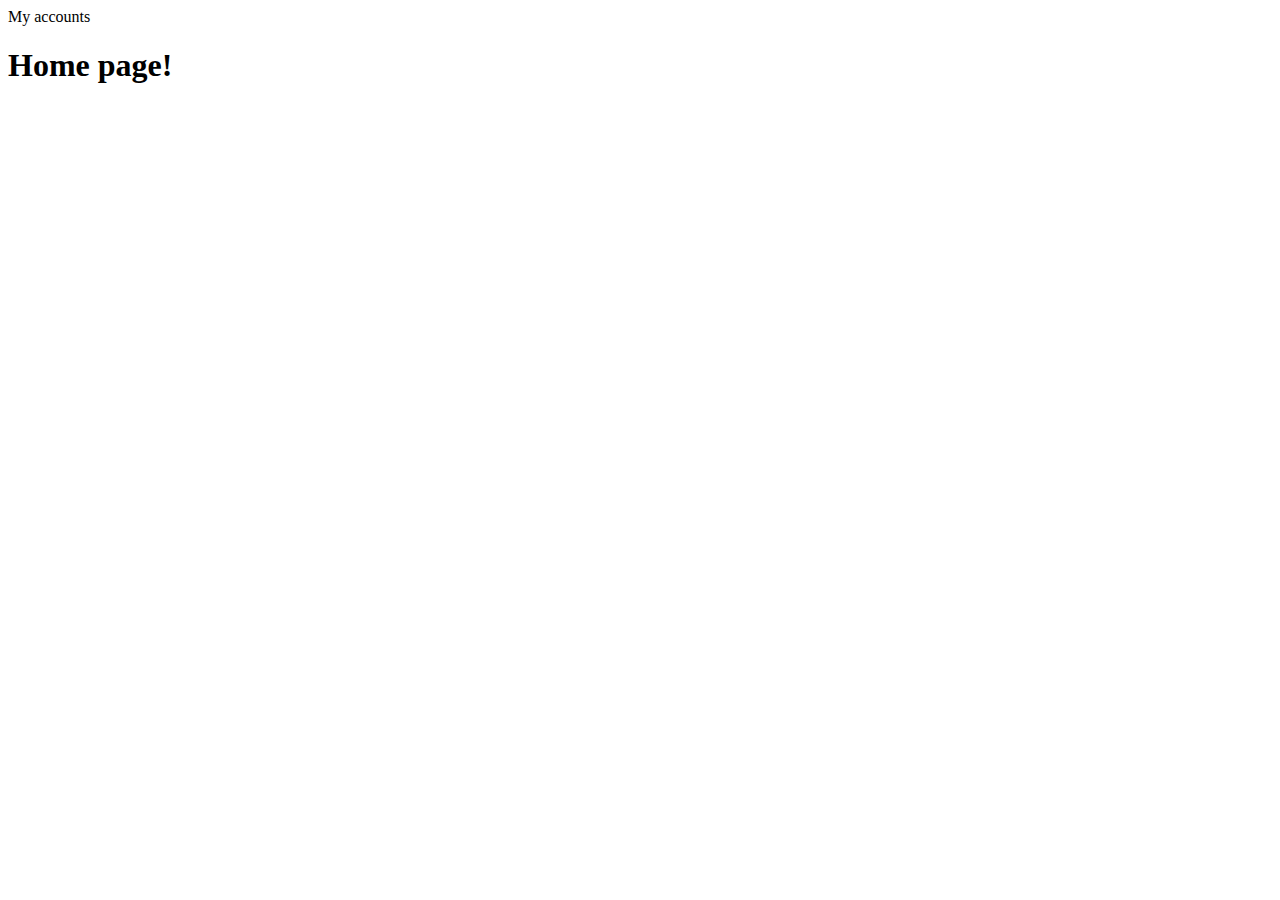
==== src/main/resources/templates/index.html @ 5ada9728 "add application layout" ====
<!DOCTYPE html>
<html xmlns:layout="http://www.w3.org/1999/xhtml" layout:decorate="~{layouts/application}">
<head>
    <title>Login</title>
</head>
<body>
<span layout:fragment="title">My accounts</span>
<div layout:fragment="content">
    <h1 class="text-primary">Home page!</h1>
</div>
</body>
</html>
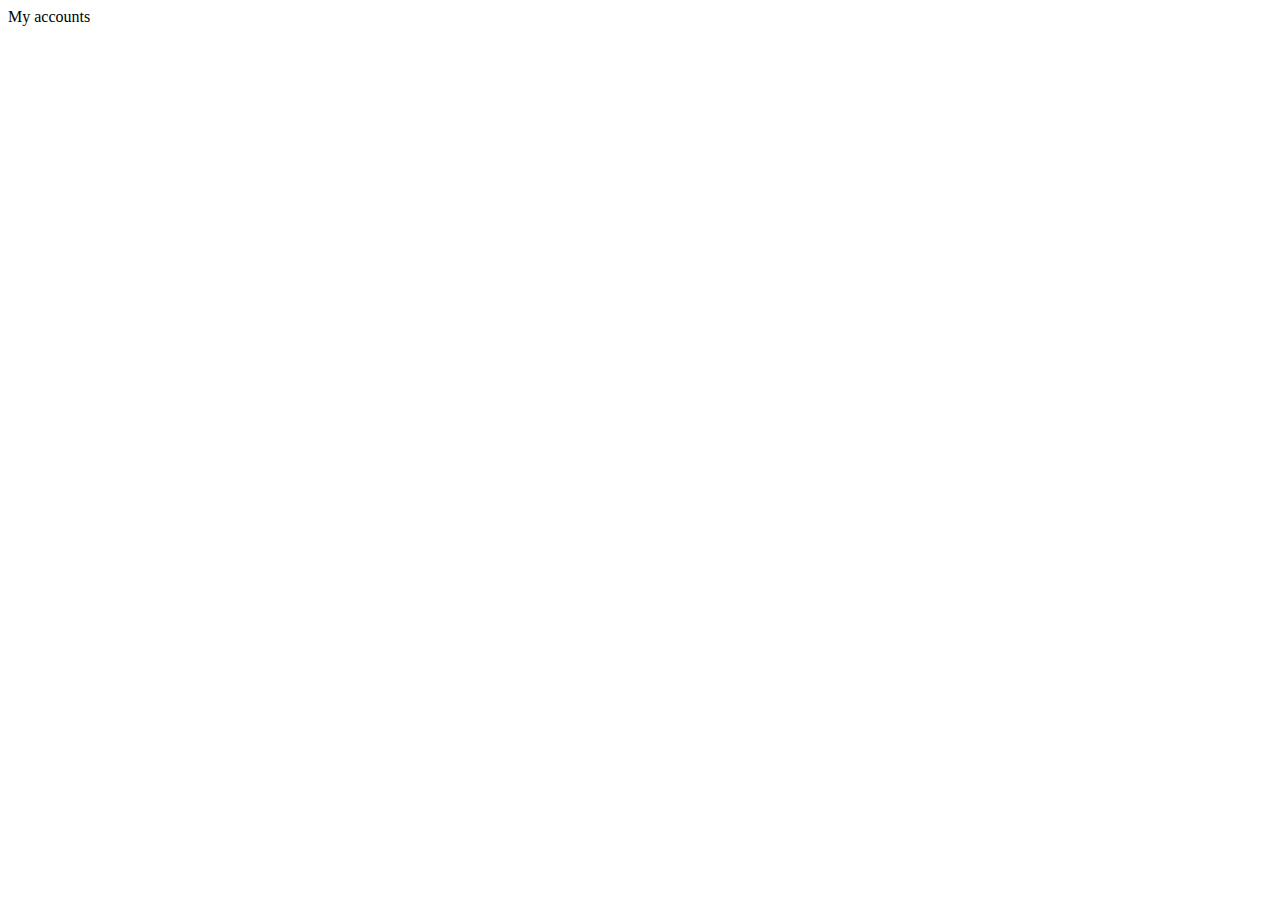
==== commit 7af8cc6f: "add cards frontend" ====
--- a/src/main/resources/templates/index.html
+++ b/src/main/resources/templates/index.html
@@ -1,12 +1,20 @@
 <!DOCTYPE html>
 <html xmlns:layout="http://www.w3.org/1999/xhtml" layout:decorate="~{layouts/application}">
 <head>
-    <title>Login</title>
+    <title>Home</title>
 </head>
 <body>
 <span layout:fragment="title">My accounts</span>
 <div layout:fragment="content">
-    <h1 class="text-primary">Home page!</h1>
+    <div th:insert="fragments/card :: card(name = 'Epic Games')" th:remove="tag"></div>
+    <div th:insert="fragments/card :: card(name = 'Steam')" th:remove="tag"></div>
+    <div th:insert="fragments/card :: card(name = 'Rockstar Games')" th:remove="tag"></div>
+    <div th:insert="fragments/card :: card(name = 'Epic Games')" th:remove="tag"></div>
+    <div th:insert="fragments/card :: card(name = 'Steam')" th:remove="tag"></div>
+    <div th:insert="fragments/card :: card(name = 'Rockstar Games')" th:remove="tag"></div>
+    <div th:insert="fragments/card :: card(name = 'Epic Games')" th:remove="tag"></div>
+    <div th:insert="fragments/card :: card(name = 'Steam')" th:remove="tag"></div>
+    <div th:insert="fragments/card :: card(name = 'Rockstar Games')" th:remove="tag"></div>
 </div>
 </body>
 </html>
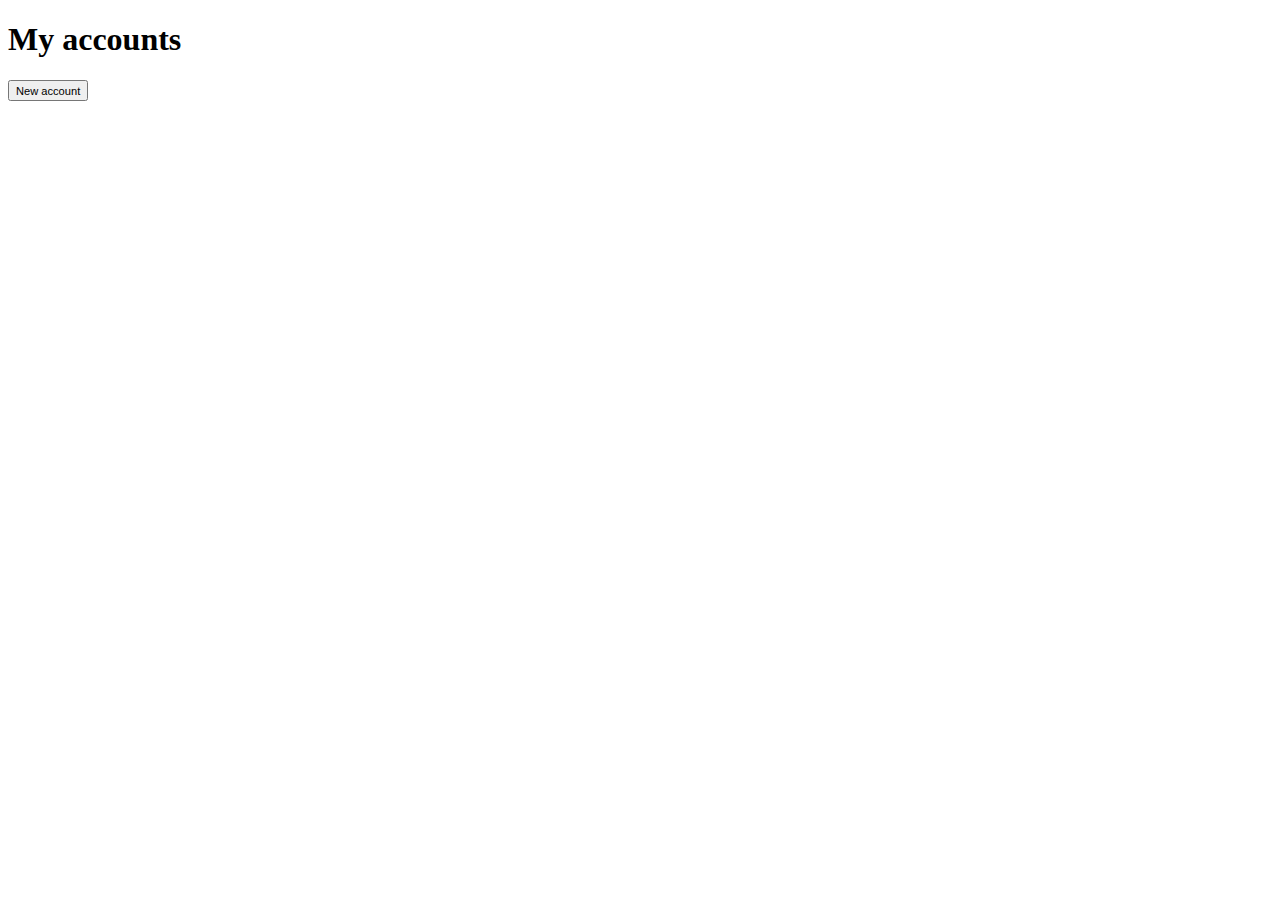
==== commit ac99ba51: "add new account modal" ====
--- a/src/main/resources/templates/index.html
+++ b/src/main/resources/templates/index.html
@@ -4,7 +4,15 @@
     <title>Home</title>
 </head>
 <body>
-<span layout:fragment="title">My accounts</span>
+<div layout:fragment="title-content">
+    <div class="col-md-12 text-center">
+        <h1 class="display-4">My accounts</h1>
+        <button type="button" class="btn bg-gradient-success btn-block mt-3" data-bs-toggle="modal" data-bs-target="#addAccountModal">
+            <small>New account</small>
+        </button>
+        <div th:insert="fragments/addAccountModal :: addAccountModal" th:remove="tag"></div>
+    </div>
+</div>
 <div layout:fragment="content">
     <div th:insert="fragments/card :: card(name = 'Epic Games')" th:remove="tag"></div>
     <div th:insert="fragments/card :: card(name = 'Steam')" th:remove="tag"></div>
